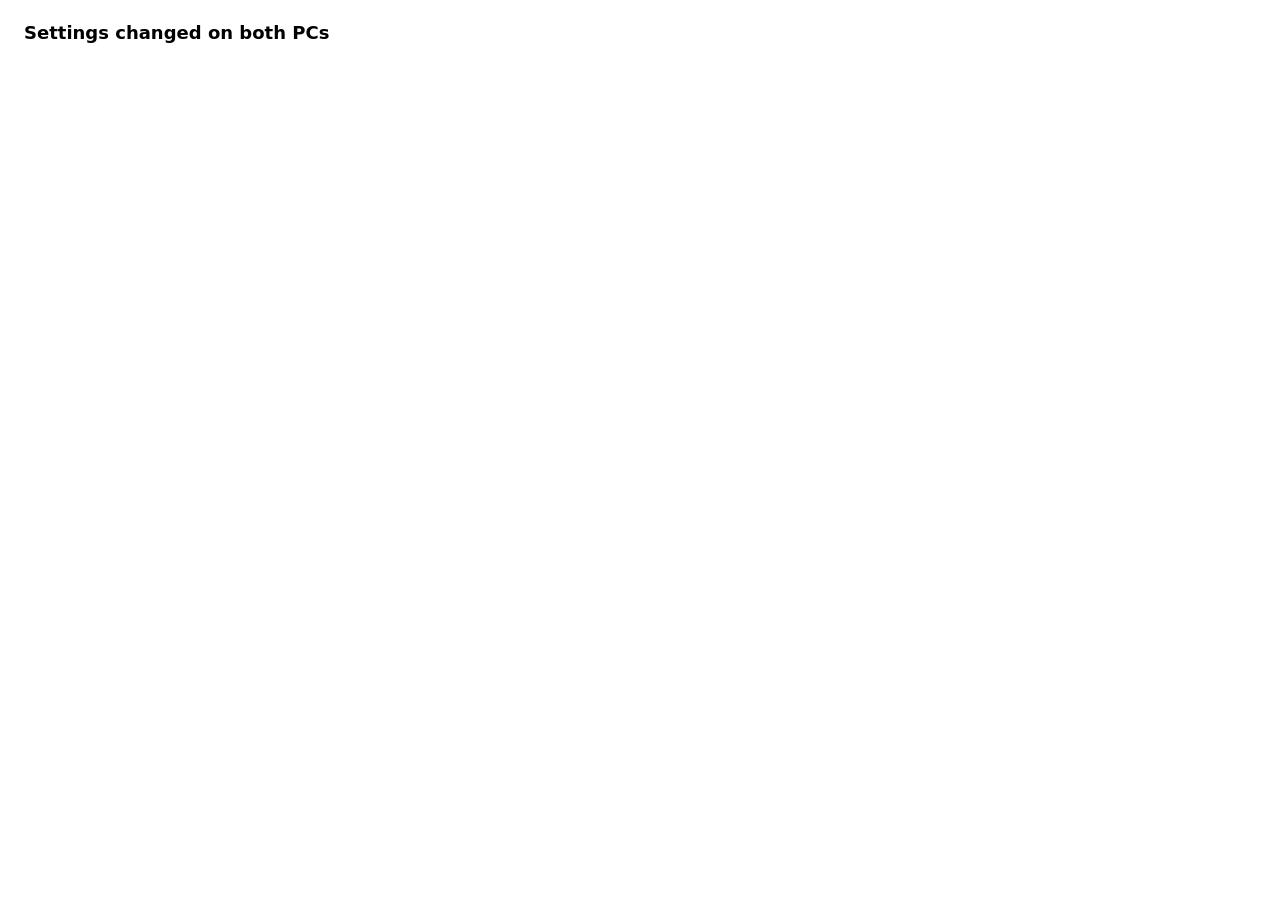
==== internal/ui/web/conflicts.html @ 9e6797c6 "feat: add the tray app: icon, menu, windows and notifications Co-Authored-By: Claude Opus 5.5 (1M co" ====
<!doctype html>
<html><head><meta charset="utf-8"><link rel="stylesheet" href="app.css"><title>Conflicts</title></head>
<body><h1>Settings changed on both PCs</h1><div id="main"></div><div id="msg"></div>
<script type="module">
import { call, close, h, show } from "./app.js";

const req = await call("Conflicts");
const answer = (choices) => { call("AnswerConflicts", choices, false); close(); };
const all = (c) => Object.fromEntries(req.Files.map((f) => [f, c]));

function perFile() {
  const rows = req.Files.map((f) => {
    const sel = h("select", {}, h("option", { value: "remote" }, `keep ${req.Other}'s`), h("option", { value: "local" }, "keep this PC's"));
    return { f, sel, tr: h("tr", {}, h("td", {}, h("code", {}, f)), h("td", {}, sel)) };
  });
  const setAll = (c) => rows.forEach((r) => (r.sel.value = c));
  show(
    h("p", {}, `These files changed on ${req.Other} and on this PC since they last synced. Choose which to keep:`),
    h("table", {}, rows.map((r) => r.tr)),
    h("div", { class: "actions" },
      h("button", { onclick: () => setAll("remote") }, `All ${req.Other}'s`),
      h("button", { onclick: () => setAll("local") }, "All this PC's"),
      h("button", { onclick: () => { call("AnswerConflicts", null, true); close(); } }, "Cancel"),
      h("button", { class: "primary", onclick: () => answer(Object.fromEntries(rows.map((r) => [r.f, r.sel.value]))) }, "Apply")),
  );
}

if (!req.Files || req.Files.length === 0) {
  show(h("p", { class: "muted" }, "Nothing to decide."), h("div", { class: "actions" }, h("button", { onclick: close }, "Close")));
} else if (req.FirstLink) {
  show(
    h("p", {}, `This PC and ${req.Other} both have settings for ${req.Files.length} file(s).`),
    h("div", { class: "actions" },
      h("button", { onclick: () => { call("AnswerConflicts", null, true); close(); } }, "Cancel"),
      h("button", { onclick: perFile }, "Choose per file…"),
      h("button", { onclick: () => answer(all("local")) }, "Keep this PC's"),
      h("button", { class: "primary", onclick: () => answer(all("remote")) }, `Use ${req.Other}'s for all`)),
  );
} else {
  perFile();
}
</script></body></html>
---- internal/ui/web/app.css ----
:root { color-scheme: light dark; --accent: #2f7fd8; --muted: #888; --bad: #d63b3b; }
body { font: 14px/1.45 "Segoe UI", system-ui, sans-serif; margin: 0; padding: 20px 24px; }
h1 { font-size: 18px; margin: 0 0 12px; }
label { display: block; margin: 14px 0 4px; font-weight: 600; }
.row { display: flex; gap: 8px; }
select, input[type=text] { flex: 1; padding: 5px; font: inherit; min-width: 0; }
button { font: inherit; padding: 5px 14px; }
button.primary { background: var(--accent); color: white; border: 1px solid var(--accent); border-radius: 4px; }
.actions { margin-top: 20px; display: flex; gap: 8px; justify-content: flex-end; }
.muted { color: var(--muted); }
.error { color: var(--bad); }
#msg { margin-top: 12px; white-space: pre-wrap; }
table { border-collapse: collapse; width: 100%; }
td, th { text-align: left; padding: 4px 8px 4px 0; vertical-align: top; }
th { font-weight: 600; }
code { font-size: 12px; word-break: break-all; }
ul.lines { padding-left: 18px; }
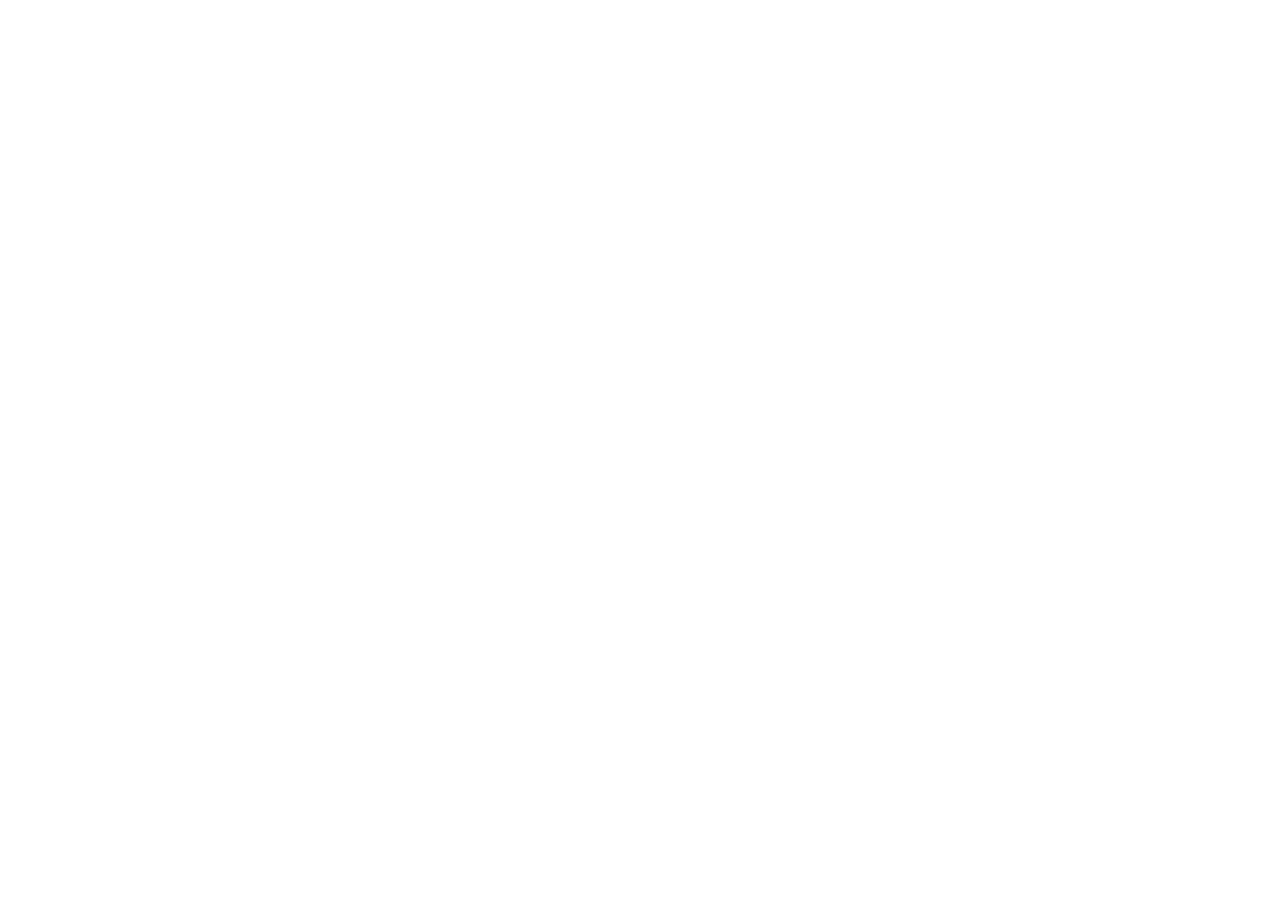
==== commit f811ef91: "feat: add the main window's pages (flavor list, flavor page, settings, wizard) Co-Authored-By: Claud" ====
--- a/internal/ui/web/conflicts.html
+++ b/internal/ui/web/conflicts.html
@@ -1,42 +1,5 @@
 <!doctype html>
-<html><head><meta charset="utf-8"><link rel="stylesheet" href="app.css"><title>Conflicts</title></head>
-<body><h1>Settings changed on both PCs</h1><div id="main"></div><div id="msg"></div>
-<script type="module">
-import { call, close, h, show } from "./app.js";
-
-const req = await call("Conflicts");
-const answer = (choices) => { call("AnswerConflicts", choices, false); close(); };
-const all = (c) => Object.fromEntries(req.Files.map((f) => [f, c]));
-
-function perFile() {
-  const rows = req.Files.map((f) => {
-    const sel = h("select", {}, h("option", { value: "remote" }, `keep ${req.Other}'s`), h("option", { value: "local" }, "keep this PC's"));
-    return { f, sel, tr: h("tr", {}, h("td", {}, h("code", {}, f)), h("td", {}, sel)) };
-  });
-  const setAll = (c) => rows.forEach((r) => (r.sel.value = c));
-  show(
-    h("p", {}, `These files changed on ${req.Other} and on this PC since they last synced. Choose which to keep:`),
-    h("table", {}, rows.map((r) => r.tr)),
-    h("div", { class: "actions" },
-      h("button", { onclick: () => setAll("remote") }, `All ${req.Other}'s`),
-      h("button", { onclick: () => setAll("local") }, "All this PC's"),
-      h("button", { onclick: () => { call("AnswerConflicts", null, true); close(); } }, "Cancel"),
-      h("button", { class: "primary", onclick: () => answer(Object.fromEntries(rows.map((r) => [r.f, r.sel.value]))) }, "Apply")),
-  );
-}
-
-if (!req.Files || req.Files.length === 0) {
-  show(h("p", { class: "muted" }, "Nothing to decide."), h("div", { class: "actions" }, h("button", { onclick: close }, "Close")));
-} else if (req.FirstLink) {
-  show(
-    h("p", {}, `This PC and ${req.Other} both have settings for ${req.Files.length} file(s).`),
-    h("div", { class: "actions" },
-      h("button", { onclick: () => { call("AnswerConflicts", null, true); close(); } }, "Cancel"),
-      h("button", { onclick: perFile }, "Choose per file…"),
-      h("button", { onclick: () => answer(all("local")) }, "Keep this PC's"),
-      h("button", { class: "primary", onclick: () => answer(all("remote")) }, `Use ${req.Other}'s for all`)),
-  );
-} else {
-  perFile();
-}
-</script></body></html>
+<html><head><meta charset="utf-8"><link rel="stylesheet" href="app.css"><title>Settings changed on both PCs</title></head>
+<body class="dialog"><div id="main"></div>
+<script type="module" src="conflicts.js"></script>
+</body></html>
--- a/internal/ui/web/app.css
+++ b/internal/ui/web/app.css
@@ -1,17 +1,110 @@
-:root { color-scheme: light dark; --accent: #2f7fd8; --muted: #888; --bad: #d63b3b; }
-body { font: 14px/1.45 "Segoe UI", system-ui, sans-serif; margin: 0; padding: 20px 24px; }
-h1 { font-size: 18px; margin: 0 0 12px; }
-label { display: block; margin: 14px 0 4px; font-weight: 600; }
-.row { display: flex; gap: 8px; }
-select, input[type=text] { flex: 1; padding: 5px; font: inherit; min-width: 0; }
-button { font: inherit; padding: 5px 14px; }
-button.primary { background: var(--accent); color: white; border: 1px solid var(--accent); border-radius: 4px; }
-.actions { margin-top: 20px; display: flex; gap: 8px; justify-content: flex-end; }
-.muted { color: var(--muted); }
+/* wtfsync's pages. Light by default; dark when Windows is dark (Appearance: System) or when the
+   page sets data-theme="dark". The badge colours match the tray icon. */
+:root {
+  --bg: #fff; --side: #f6f8fa; --fg: #1f2328; --muted: #6e7781; --line: #d8dee4; --sel: #e7eef8;
+  --btn: #f6f8fa; --accent: #2f7fd8; --bar: #1e2530;
+  --ok: #2e9e5b; --warn: #e8a317; --bad: #d63b3b; --grey: #8c959f;
+  color-scheme: light;
+}
+@media (prefers-color-scheme: dark) {
+  :root:not([data-theme="light"]) {
+    --bg: #1f1f1f; --side: #181818; --fg: #e6e6e6; --muted: #9a9a9a; --line: #333; --sel: #26364a;
+    --btn: #2b2b2b; --accent: #4a95e8; color-scheme: dark;
+  }
+}
+:root[data-theme="dark"] {
+  --bg: #1f1f1f; --side: #181818; --fg: #e6e6e6; --muted: #9a9a9a; --line: #333; --sel: #26364a;
+  --btn: #2b2b2b; --accent: #4a95e8; color-scheme: dark;
+}
+
+* { box-sizing: border-box; }
+html, body { height: 100%; margin: 0; }
+body { font: 14px/1.45 "Segoe UI", system-ui, sans-serif; color: var(--fg); background: var(--bg); }
+h1 { font-size: 18px; margin: 0; }
+h2 { font-size: 12px; text-transform: uppercase; letter-spacing: .04em; color: var(--muted); margin: 20px 0 8px; }
+a { color: var(--accent); text-decoration: none; }
+a:hover { text-decoration: underline; }
+code { font: 12px Consolas, monospace; }
+button { font: inherit; font-size: 13px; padding: 4px 12px; border-radius: 6px; border: 1px solid var(--line);
+  background: var(--btn); color: var(--fg); cursor: pointer; white-space: nowrap; }
+button.primary { background: var(--accent); border-color: var(--accent); color: #fff; }
+button:disabled { opacity: .5; cursor: default; }
+input[type=text], select { font: inherit; padding: 5px 8px; border: 1px solid var(--line); border-radius: 6px;
+  background: var(--bg); color: var(--fg); min-width: 0; flex: 1; }
+.muted { color: var(--muted); font-size: 13px; }
 .error { color: var(--bad); }
-#msg { margin-top: 12px; white-space: pre-wrap; }
+.grow { flex: 1; }
+.row { display: flex; gap: 8px; align-items: center; flex-wrap: wrap; margin: 8px 0; }
+.row.end { justify-content: flex-end; margin-top: 20px; }
+
+/* Main window frame */
+body.app { display: flex; flex-direction: column; }
+.top { display: flex; align-items: center; gap: 8px; padding: 8px 12px; background: var(--bar); color: #fff; }
+.top .logo { background: #fff; color: var(--bar); border-radius: 4px; padding: 0 5px; font-size: 12px; font-weight: 800; }
+.top .title { font-weight: 600; }
+.top .busy { color: #c9d1d9; font-size: 13px; margin-left: 8px; }
+.top button { background: #2b3442; border-color: #3b4656; color: #fff; }
+.body { flex: 1; display: flex; min-height: 0; }
+.list { width: 190px; flex: none; background: var(--side); border-right: 1px solid var(--line); overflow-y: auto;
+  display: flex; flex-direction: column; }
+.list .item { display: flex; align-items: center; gap: 8px; padding: 10px 12px; border: 0; border-bottom: 1px solid var(--line);
+  border-radius: 0; background: transparent; text-align: left; font-weight: 600; }
+.list .item.on { background: var(--sel); box-shadow: inset 3px 0 0 var(--accent); }
+.list .item .name { flex: 1; overflow: hidden; text-overflow: ellipsis; }
+.list .me { margin-top: auto; padding: 10px 12px; font-size: 12px; color: var(--muted); }
+main { flex: 1; overflow-y: auto; padding: 16px 20px; min-width: 0; }
+#note:empty { display: none; }
+#note { margin-bottom: 12px; padding: 8px 10px; border-radius: 6px; background: var(--sel); white-space: pre-wrap; }
+#note.error { background: transparent; border: 1px solid var(--bad); }
+body.wizard-mode .list, body.wizard-mode .top button { display: none; }
+
+/* Badges */
+.badge { display: inline-block; border-radius: 10px; padding: 1px 8px; font-size: 12px; font-weight: 600; color: #fff; white-space: nowrap; }
+.badge.ok { background: var(--ok); } .badge.newer, .badge.changes { background: var(--warn); }
+.badge.error { background: var(--bad); } .badge.new { background: var(--grey); }
+.badge.wide { font-size: 13px; padding: 2px 10px; white-space: normal; }
+
+/* Flavor page */
+.head { display: flex; align-items: center; gap: 8px; margin-bottom: 8px; }
+.head h1 { font-size: 20px; }
+.backups { display: grid; gap: 4px; }
+.backup { display: flex; align-items: center; gap: 8px; padding: 6px 10px; border: 1px solid var(--line); border-radius: 6px; cursor: pointer; }
+.backup.on { border-color: var(--accent); background: var(--sel); }
+.confirm { border: 1px solid var(--line); border-radius: 8px; padding: 10px 12px; }
+.files { margin: 6px 0; padding-left: 20px; max-height: 160px; overflow-y: auto; }
+
+/* Settings */
+.field { display: flex; align-items: center; gap: 8px; margin: 6px 0; }
+.field > label { width: 110px; flex: none; color: var(--muted); }
+.back { display: inline-block; margin-bottom: 6px; }
+label.inline { display: inline-flex; align-items: center; gap: 8px; margin: 4px 16px 4px 0; }
+.flavors { margin-top: 6px; }
+input.switch { appearance: none; width: 30px; height: 18px; border-radius: 9px; background: var(--grey); position: relative;
+  cursor: pointer; margin: 0; flex: none; }
+input.switch::after { content: ""; position: absolute; top: 2px; left: 2px; width: 14px; height: 14px; border-radius: 50%;
+  background: #fff; transition: left .1s; }
+input.switch:checked { background: var(--accent); }
+input.switch:checked::after { left: 14px; }
+.seg { display: inline-flex; border: 1px solid var(--line); border-radius: 6px; overflow: hidden; }
+.seg label { padding: 4px 12px; cursor: pointer; }
+.seg input { display: none; }
+.seg label:has(input:checked) { background: var(--accent); color: #fff; }
+
+/* Wizard */
+.steps { display: flex; align-items: center; gap: 6px; margin-bottom: 18px; font-size: 13px; color: var(--muted); flex-wrap: wrap; }
+.steps .n { width: 22px; height: 22px; border-radius: 50%; border: 1px solid var(--line); display: inline-flex;
+  align-items: center; justify-content: center; font-size: 12px; margin-right: 4px; }
+.steps .done .n { background: var(--ok); border-color: var(--ok); color: #fff; }
+.steps .cur { color: var(--fg); font-weight: 600; }
+.steps .cur .n { background: var(--accent); border-color: var(--accent); color: #fff; }
+.steps .ln { flex: 1; min-width: 12px; height: 1px; background: var(--line); }
+.choice { display: flex; gap: 10px; align-items: flex-start; border: 1px solid var(--line); border-radius: 8px; padding: 10px 12px; margin: 8px 0; cursor: pointer; }
+.choice:has(input:checked) { border-color: var(--accent); background: var(--sel); }
+.choice input { margin-top: 4px; }
+ul.lines { padding-left: 20px; }
+
+/* Conflict dialog */
+body.dialog { padding: 16px 20px; }
 table { border-collapse: collapse; width: 100%; }
-td, th { text-align: left; padding: 4px 8px 4px 0; vertical-align: top; }
-th { font-weight: 600; }
-code { font-size: 12px; word-break: break-all; }
-ul.lines { padding-left: 18px; }
+td { padding: 7px 6px; border-bottom: 1px solid var(--line); vertical-align: middle; }
+td:last-child { text-align: right; }
